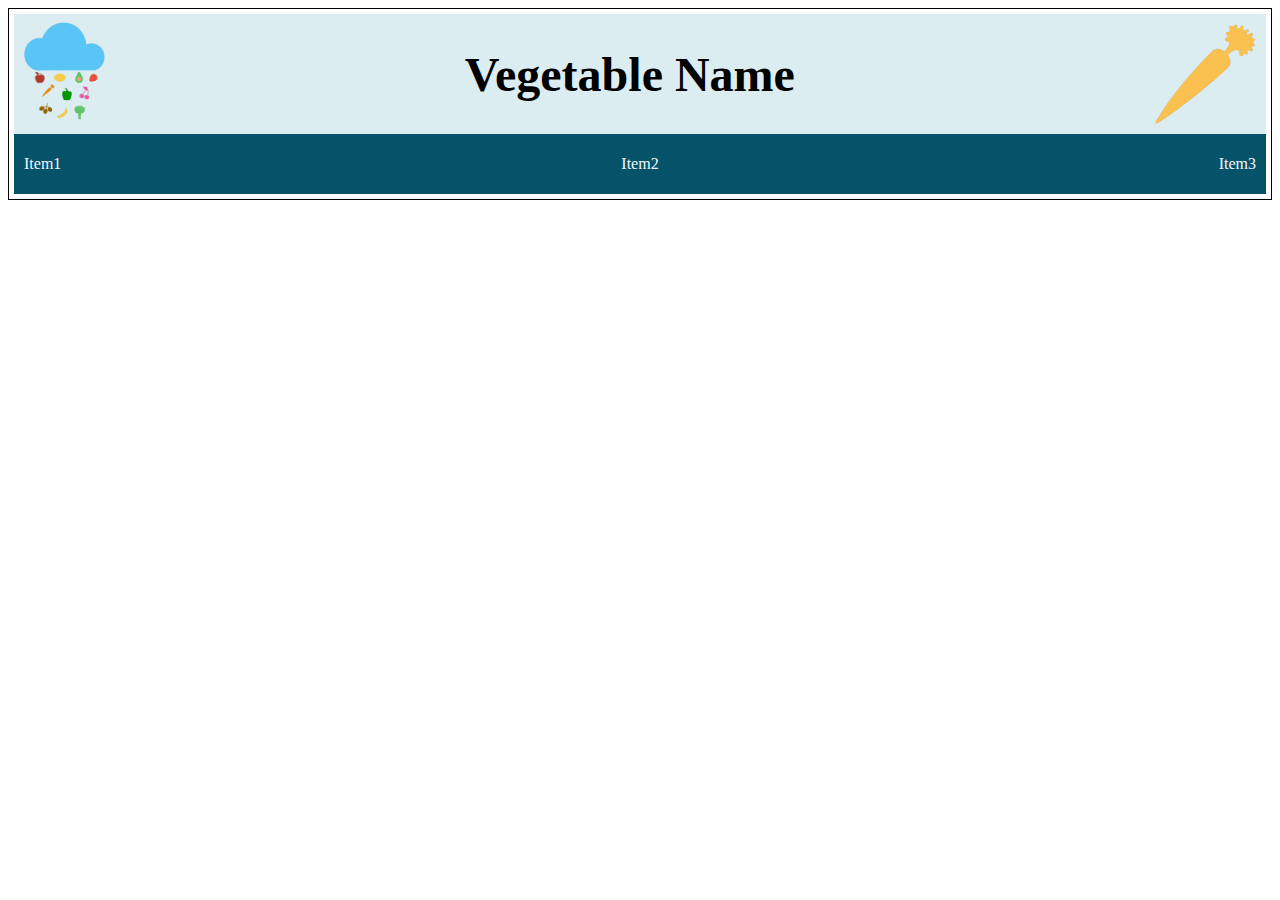
==== entry.html @ dba73718 "updates" ====
<!DOCTYPE html>
    <html lang="en">
    <meta charset="utf-8">
    <meta name="viewport" content="width=device-width, initial-scale=1">
    <link rel="stylesheet" href="entry_style.css">
<head>
    <title>Fytobase</title>
</head>

<body>
    <div class="flex-container">
        <div class="titlebar">
            <div class="titlebar-item">
                <a href="fytobase.html"><img src="fytobobby_icon.png" alt="Fytobase Home" height="100px" id="fytobobby"></a>
            </div>
            <div class="titlebar-item">
                <h1 class="title">Vegetable Name</h1>
            </div>
            <div class="titlebar-item">
                <img src="carrot.png" alt="Carrot Icon" height="100px" id="carrot">
            </div>
        </div>
        <div class="navbar">
            <div class="navbar-item">Item1</div>
            <div class="navbar-item">Item2</div>
            <div class="navbar-item">Item3</div>
        </div>
    </div>
</body>
---- entry_style.css ----
.flex-container {
    display: flex;
    flex-wrap: wrap;
    border-style: solid;
    border-width: 1px;
    padding: 5px;
}

.titlebar {
    display: flex;
    width: 100%;
    justify-content: space-between;
    background-color: rgb(220, 237, 242)
}

.titlebar-item {
    display: flex;
    justify-content: space-between;
    align-items: center;
    background-color: rgb(220, 237, 242)
    text-align: center;
    color: black;
    height: 100px;
    padding: 10px;
}

h1 {
    font-size: 3em;
    color: black;
}

.navbar {
    display: flex;
    width: 100%;
    justify-content: space-between;
    background-color: rgb(6, 82, 105);
}

.navbar-item {
    display: flex;
    justify-content: space-between;
    align-items: center;
    text-align:center;
    color: black;
    height: 40px;
    padding: 10px;
    color: aliceblue;
}
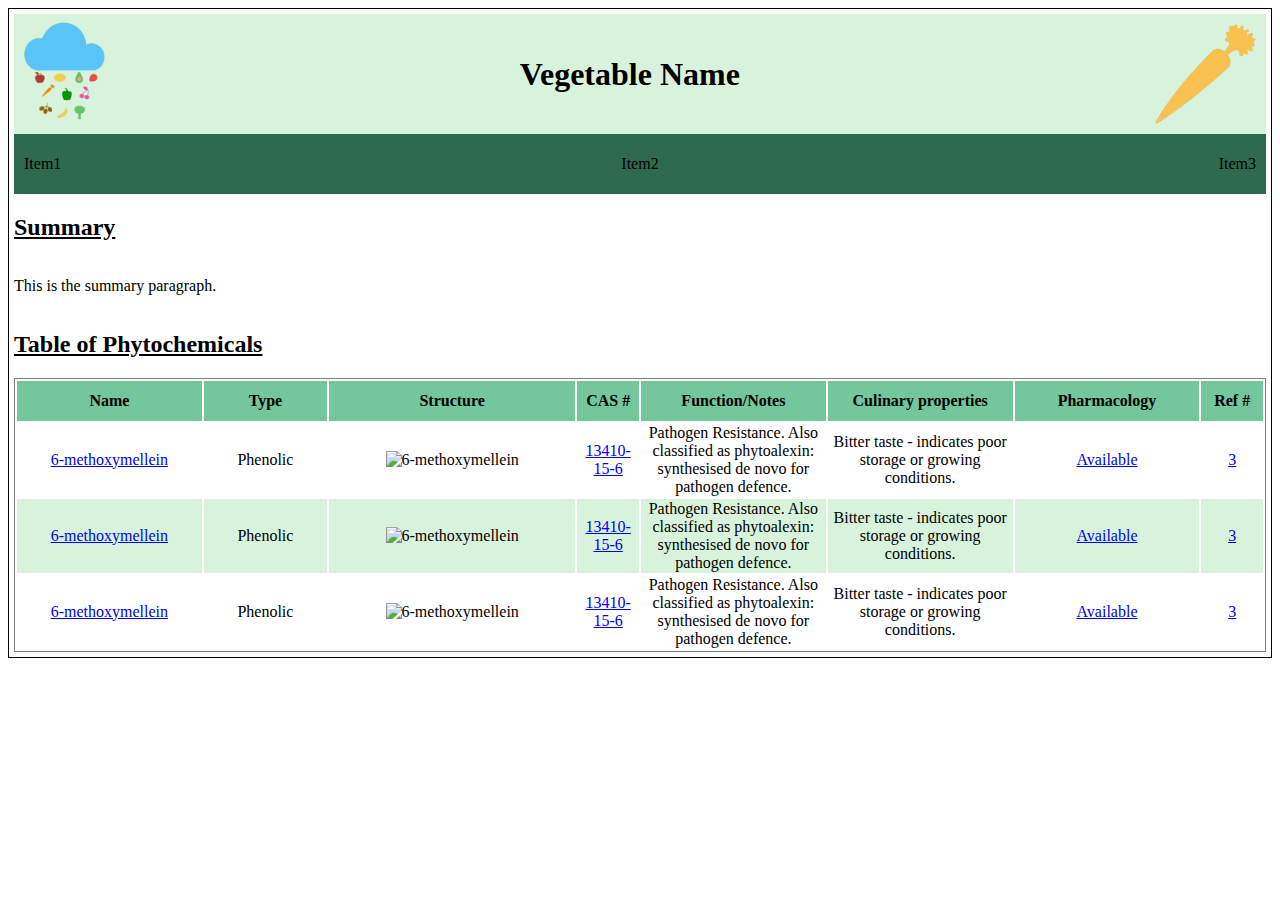
==== commit 84e4c7f9: "updates November 23" ====
--- a/entry.html
+++ b/entry.html
@@ -14,10 +14,10 @@
                 <a href="fytobase.html"><img src="fytobobby_icon.png" alt="Fytobase Home" height="100px" id="fytobobby"></a>
             </div>
             <div class="titlebar-item">
-                <h1 class="title">Vegetable Name</h1>
+                <h1>Vegetable Name</h1>
             </div>
             <div class="titlebar-item">
-                <img src="carrot.png" alt="Carrot Icon" height="100px" id="carrot">
+                <img src="carrot.png" alt="Carrot Icon" height="100px" id="carrot" style="background-color: #d8f3dc;">
             </div>
         </div>
         <div class="navbar">
@@ -25,5 +25,60 @@
             <div class="navbar-item">Item2</div>
             <div class="navbar-item">Item3</div>
         </div>
+        <div class="content-title">
+            <h2>Summary</h2>
+        </div>
+        <div class="content-paragraph">
+            <p>
+                This is the summary paragraph.
+            </p>
+        </div>
+        <div class="content-title">
+            <h2>Table of Phytochemicals</h2>
+        </div>
+        <div class="table">
+            <table>
+                <tr class="table-header">
+                    <th>Name</th>
+                    <th>Type</th>
+                    <th>Structure</th>
+                    <th>CAS #</th>
+                    <th>Function/Notes</th>
+                    <th>Culinary properties</th>
+                    <th>Pharmacology</th>
+                    <th>Ref #</th>
+                </tr>
+                <tr>
+                    <td class="name"><a href="6-methoxymellein">6-methoxymellein</a></td>
+                    <td class="type">Phenolic</td>
+                    <td class="structure"><img src="chemical_icons/6-Methoxymellein.png" alt="6-methoxymellein"></td>
+                    <td class="cas"><a href=https://commonchemistry.cas.org/detail?cas_rn=13410-15-6>13410-15-6</a></td>
+                    <td class="function">Pathogen Resistance. Also classified as phytoalexin: synthesised de novo for pathogen defence.</td>
+                    <td class="culinary">Bitter taste - indicates poor storage or growing conditions.</td>
+                    <td class="pharm"><a href="pharmacology/6-Methoxymellein">Available</a></td>
+                    <td class="ref"><a href=carrot_reference_6-methoxymellein>3</a></td>
+                </tr>
+                <tr>
+                    <td class="name"><a href="6-methoxymellein">6-methoxymellein</a></td>
+                    <td class="type">Phenolic</td>
+                    <td class="structure"><img src="chemical_icons/6-Methoxymellein.png" alt="6-methoxymellein"></td>
+                    <td class="cas"><a href=https://commonchemistry.cas.org/detail?cas_rn=13410-15-6>13410-15-6</a></td>
+                    <td class="function">Pathogen Resistance. Also classified as phytoalexin: synthesised de novo for pathogen defence.</td>
+                    <td class="culinary">Bitter taste - indicates poor storage or growing conditions.</td>
+                    <td class="pharm"><a href="pharmacology/6-Methoxymellein">Available</a></td>
+                    <td class="ref"><a href=carrot_reference_6-methoxymellein>3</a></td>
+                </tr>
+                <tr>
+                    <td class="name"><a href="6-methoxymellein">6-methoxymellein</a></td>
+                    <td class="type">Phenolic</td>
+                    <td class="structure"><img src="chemical_icons/6-Methoxymellein.png" alt="6-methoxymellein"></td>
+                    <td class="cas"><a href=https://commonchemistry.cas.org/detail?cas_rn=13410-15-6>13410-15-6</a></td>
+                    <td class="function">Pathogen Resistance. Also classified as phytoalexin: synthesised de novo for pathogen defence.</td>
+                    <td class="culinary">Bitter taste - indicates poor storage or growing conditions.</td>
+                    <td class="pharm"><a href="pharmacology/6-Methoxymellein">Available</a></td>
+                    <td class="ref"><a href=carrot_reference_6-methoxymellein>3</a></td>
+                </tr>
+            </table>
+        </div>
     </div>
 </body>--- a/entry_style.css
+++ b/entry_style.css
@@ -10,14 +10,14 @@
     display: flex;
     width: 100%;
     justify-content: space-between;
-    background-color: rgb(220, 237, 242)
+    background-color: #D8F3DC;
 }
 
 .titlebar-item {
     display: flex;
     justify-content: space-between;
     align-items: center;
-    background-color: rgb(220, 237, 242)
+    background-color: #D8F3DC;
     text-align: center;
     color: black;
     height: 100px;
@@ -25,15 +25,20 @@
 }
 
 h1 {
-    font-size: 3em;
-    color: black;
+    size: 3em;
+    flex-wrap: wrap;
+}
+
+h2 {
+    size: 2em;
+    text-decoration: underline;
 }
 
 .navbar {
     display: flex;
     width: 100%;
     justify-content: space-between;
-    background-color: rgb(6, 82, 105);
+    background-color: #2D6A4F;
 }
 
 .navbar-item {
@@ -44,5 +49,68 @@
     color: black;
     height: 40px;
     padding: 10px;
-    color: aliceblue;
+    background-color: #2D6A4F;
+}
+
+.content-title {
+    display: flex;
+    width: 100%;
+}
+
+.content-paragraph {
+    display: flex;
+    width: 100%;
+}
+
+.table {
+    display:flex;
+    width: 100%;
+    border-collapse: collapse;
+    border: 1px solid grey;
+    text-align: center;
+}
+
+.table-header {
+    background-color:#74C69D;
+    height: 40px;
+}
+
+tr:nth-child(odd) {
+    background-color: #D8F3DC;
+ }
+
+ tr:first-child {
+    background-color: #74C69D;
+}
+
+.name {
+    width: 15%;
+}
+
+.type {
+    width: 10%;
+}
+
+.structure {
+    width: 20%;
+}
+
+.cas {
+    width: 5%;
+}
+
+.function {
+    width: 15%;
+}
+
+.culinary {
+    width: 15%;
+}
+
+.notes {
+    width: 15%;
+}
+
+.ref {
+    width: 5%;
 }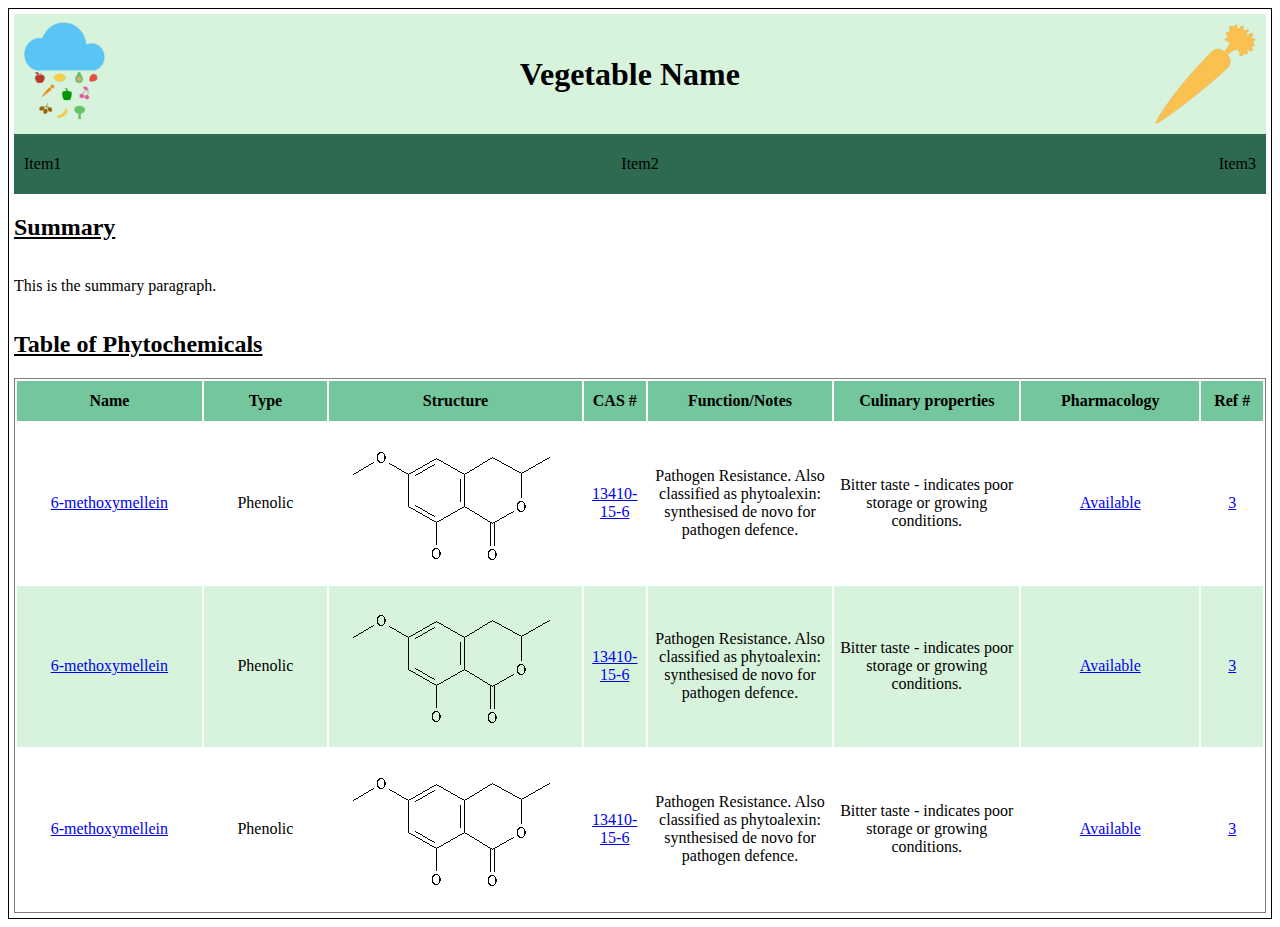
==== commit 64f77b5d: "updates 13th Nov 23" ====
--- a/entry.html
+++ b/entry.html
@@ -11,7 +11,7 @@
     <div class="flex-container">
         <div class="titlebar">
             <div class="titlebar-item">
-                <a href="fytobase.html"><img src="fytobobby_icon.png" alt="Fytobase Home" height="100px" id="fytobobby"></a>
+                <a href="homepage.html"><img src="fytobobby_icon.png" alt="Fytobase Home" height="100px" id="fytobobby"></a>
             </div>
             <div class="titlebar-item">
                 <h1>Vegetable Name</h1>
